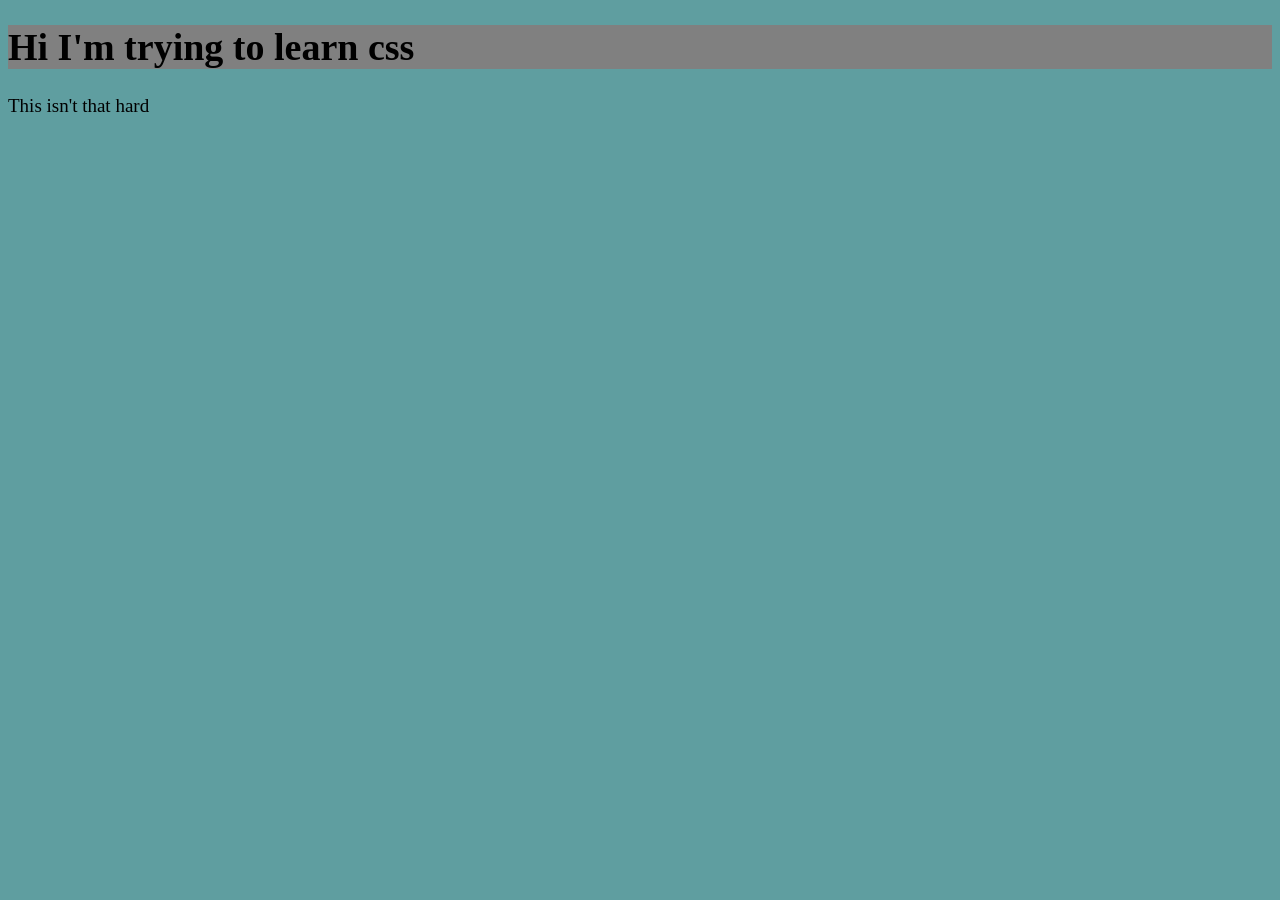
==== css.html @ bde9df79 "Fifth change" ====
<!DOCTYPE html>
<html>
    <head>
        <title>let's learn CSS now!</title>
        <style>
            body {
                background-color:cadetblue;
                font-color:darkblue;
                font-size:19px;
            }
            h1 {
                background-color:grey;
                font-color:hotpink;
            }
        </style>
    </head>
    <body>
        <h1>Hi I'm trying to learn css</h1>
        <p>This isn't that hard</p>
    </body>
</html>
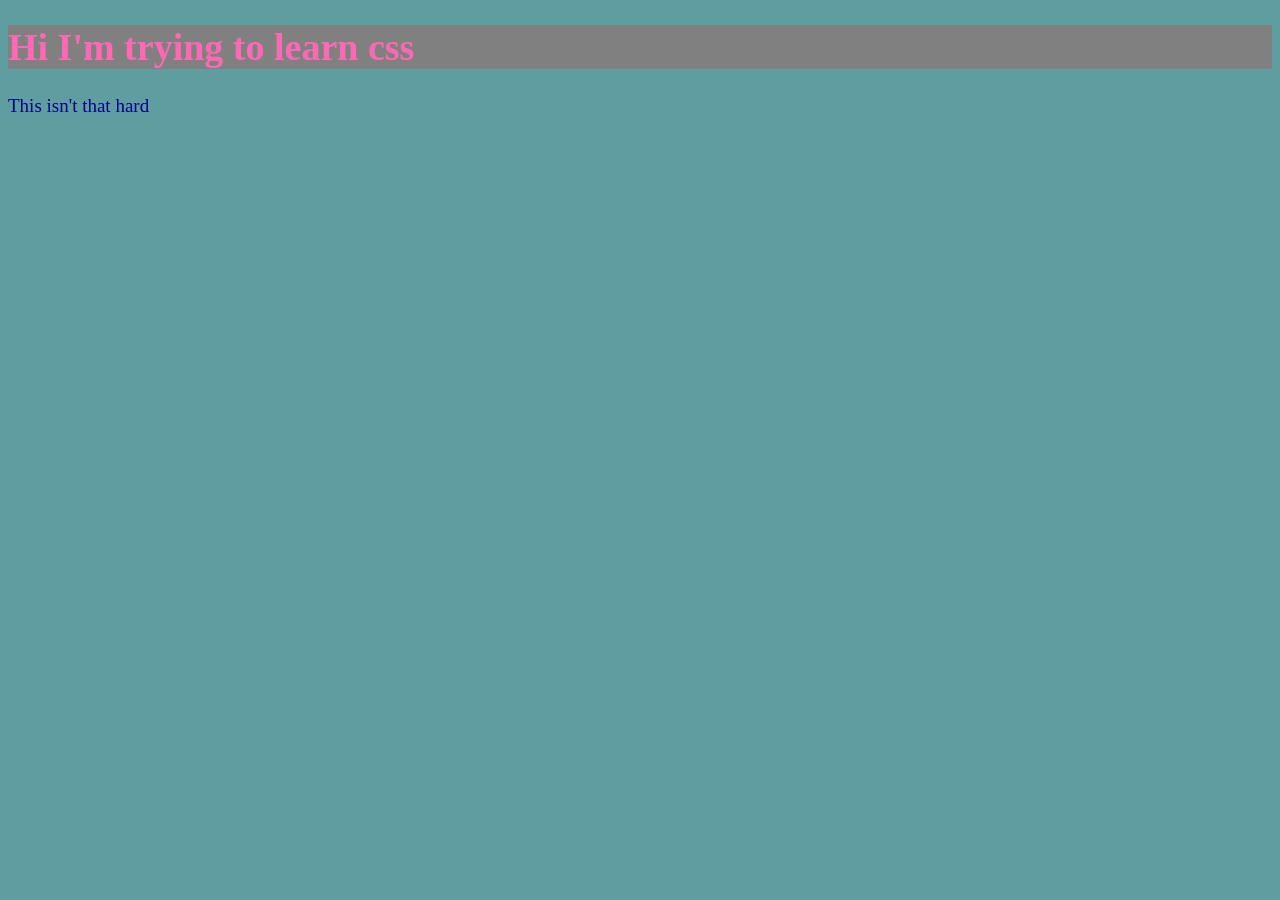
==== commit a06bc896: "sixth change" ====
--- a/css.html
+++ b/css.html
@@ -5,12 +5,12 @@
         <style>
             body {
                 background-color:cadetblue;
-                font-color:darkblue;
+                color:darkblue;
                 font-size:19px;
             }
             h1 {
                 background-color:grey;
-                font-color:hotpink;
+                color:hotpink;
             }
         </style>
     </head>
